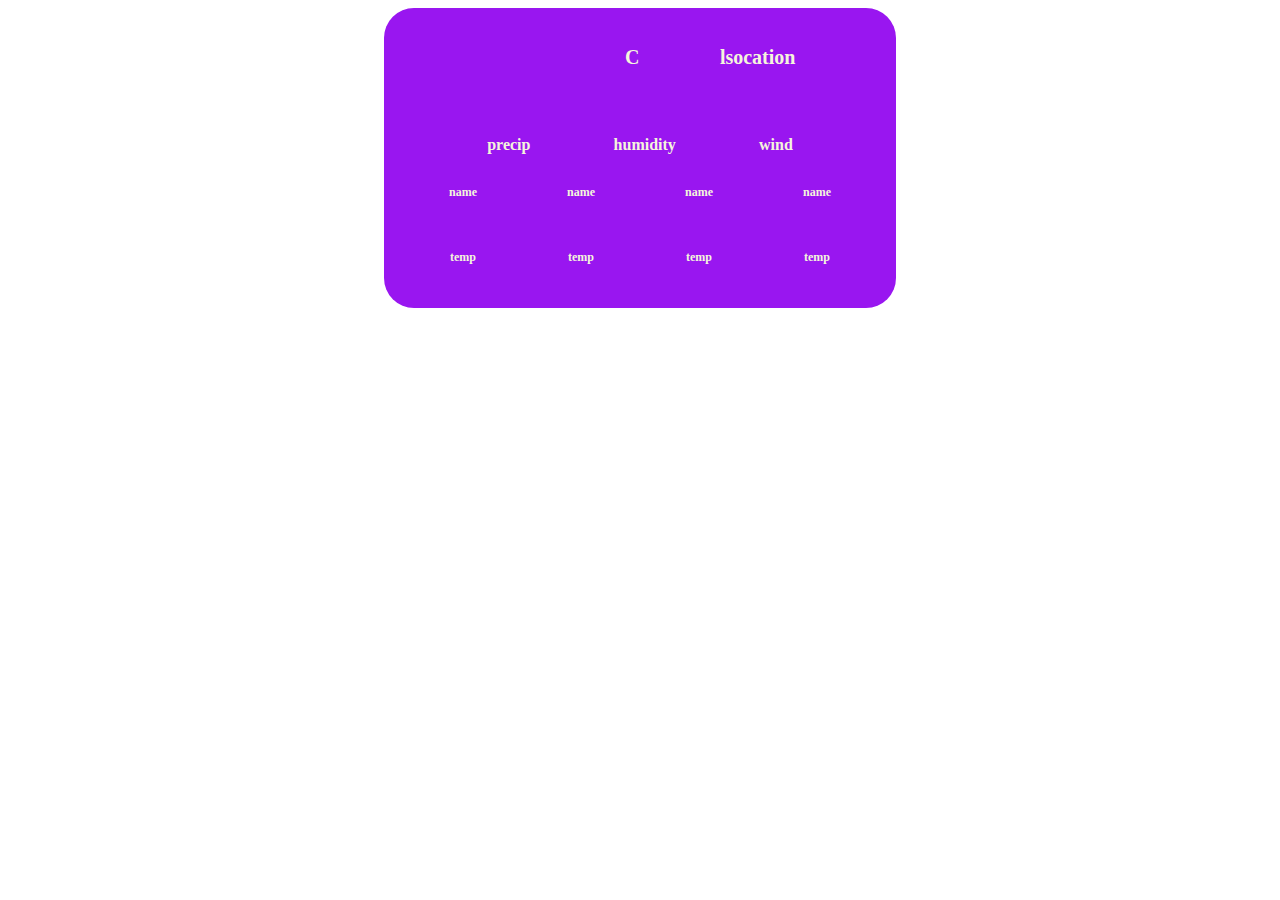
==== Untitled-1.html @ 1030d51e "Add files via upload" ====
<!DOCTYPE html>
<html lang="en">
<head>
    <meta charset="UTF-8">
    <meta http-equiv="X-UA-Compatible" content="IE=edge">
    <meta name="viewport" content="width=device-width, initial-scale=1.0">
    <link rel="stylesheet" href="./styles.css">
    <title>Tbilisi Weather</title>
</head>

<body>
    
    <div class="wether_card">
        <div class="top_section">
            <span id="logo"></span>
            <span id="temp">C</span>
            <span id="location">lsocation</span>
        </div>

    <div class="middle_section">
        <span id="precip">precip</span>
        <span id="humidity">humidity</span>
        <span id="wind">wind</span>
    </div>
        
    <div class="next_days">
        <div class="second_day">
            <span id="second_day_name">name</span>
            <span id="second_day_logo"></span>
            <span id="second_day_temp">temp</span>
        </div>

        <div class="third_day">
            <span id="third_day_name">name</span>
            <span id="third_day_logo"></span>
            <span id="third_day_temp">temp</span>
        </div>

        <div class="fourth_day">
            <span id="fourth_day_name">name</span>
            <span id="fourth_day_logo"></span>
            <span id="fourth_day_temp">temp</span>
        </div>

        <div class="fifth_day">
            <span id="fifth_day_name">name</span>
            <span id="fifth_day_logo"></span>
            <span id="fifth_day_temp">temp</span>
        </div>
    </div>

    </div>





</body>

<script type="module" src="./index.js"></script>

</html>

<img src="" alt="">
---- styles.css ----
body{
    font-weight: bold;
    color: beige;
    display: flex;
    justify-content: center;
    
}

.wether_card{
    width: 40vw;
    height: 300px;

    background-color: rgb(153, 22, 240);
    border-radius: 30px;
    padding: 15px 20px;
    box-sizing: border-box;
    
}

@media(max-width:700px){
    .wether_card{ 
        width: 90%;

    }
    }


.top_section{
    background-size: 60px;
    background-repeat: no-repeat;
    box-sizing: border-box;
    padding-left: 0px;
    width: 100%;
    height: 30%;
    display: flex;
    align-items: center;
    justify-content: space-evenly;
    font-size: 20px;
    color: beige;
}

#temp{
    margin-bottom: 12px;
}

#location{
    margin-bottom: 12px;
}

#logo{
    height: 100%;
    width: 60px;
    background-repeat: no-repeat;
}

.middle_section{
    background-repeat: no-repeat;
    box-sizing: border-box;
    padding-left: 0px;
    width: 100%;
    height: 30%;
    display: flex;
    align-items: center;
    justify-content: space-evenly;
    font-size: 16px;
    color: beige;
}

.next_days{
    display: flex;
    justify-content: space-around;
    font-size: 12px;
}

.second_day{
    display: flex;
    flex-direction: column;
    align-items: center;
}

#second_day_logo{
    background-repeat: no-repeat;
    background-size: 40px;
    width: 50px;
    height: 50px;
    margin-left: 7px;

}

.third_day{
    display: flex;
    flex-direction: column;
    align-items: center;
}

#third_day_logo{
    background-repeat: no-repeat;
    background-size: 40px;
    width: 50px;
    height: 50px;
    margin-left: 7px;
}

.fourth_day{
    display: flex;
    flex-direction: column;
    align-items: center;
}

#fourth_day_logo{
    background-repeat: no-repeat;
    background-size: 40px;
    width: 50px;
    height: 50px;
    margin-left: 7px;
}

.fifth_day{
    display: flex;
    flex-direction: column;
    align-items: center;
}

#fifth_day_logo{
    background-repeat: no-repeat;
    background-size: 40px;
    width: 50px;
    height: 50px;
    margin-left: 7px;
}
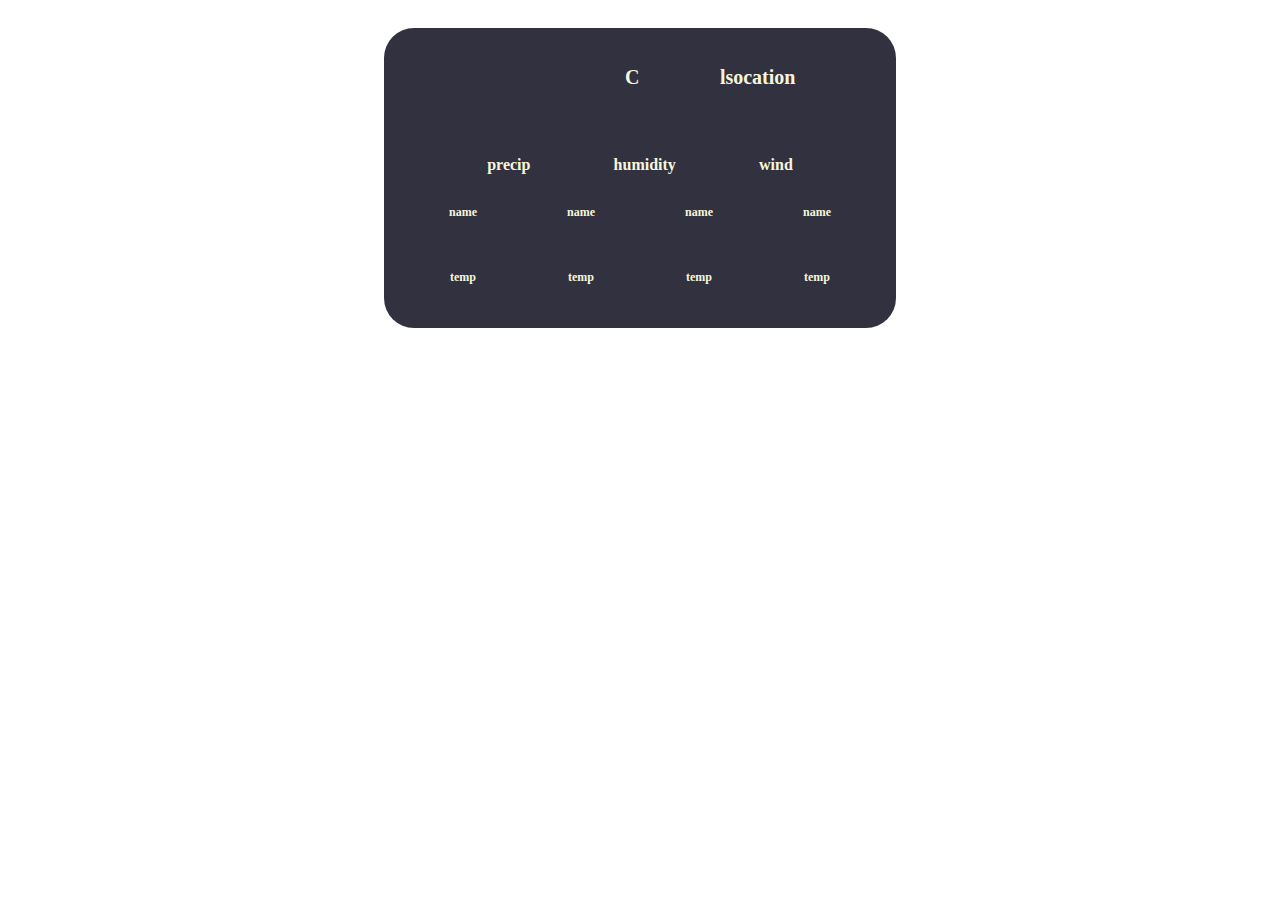
==== commit 2865c79f: "Update Untitled-1.html" ====
--- a/Untitled-1.html
+++ b/Untitled-1.html
@@ -61,4 +61,3 @@
 
 </html>
 
-<img src="" alt="">--- a/styles.css
+++ b/styles.css
@@ -10,10 +10,11 @@
     width: 40vw;
     height: 300px;
 
-    background-color: rgb(153, 22, 240);
+    background-color: #323140;
     border-radius: 30px;
     padding: 15px 20px;
     box-sizing: border-box;
+    margin-top: 20px;
     
 }
 
